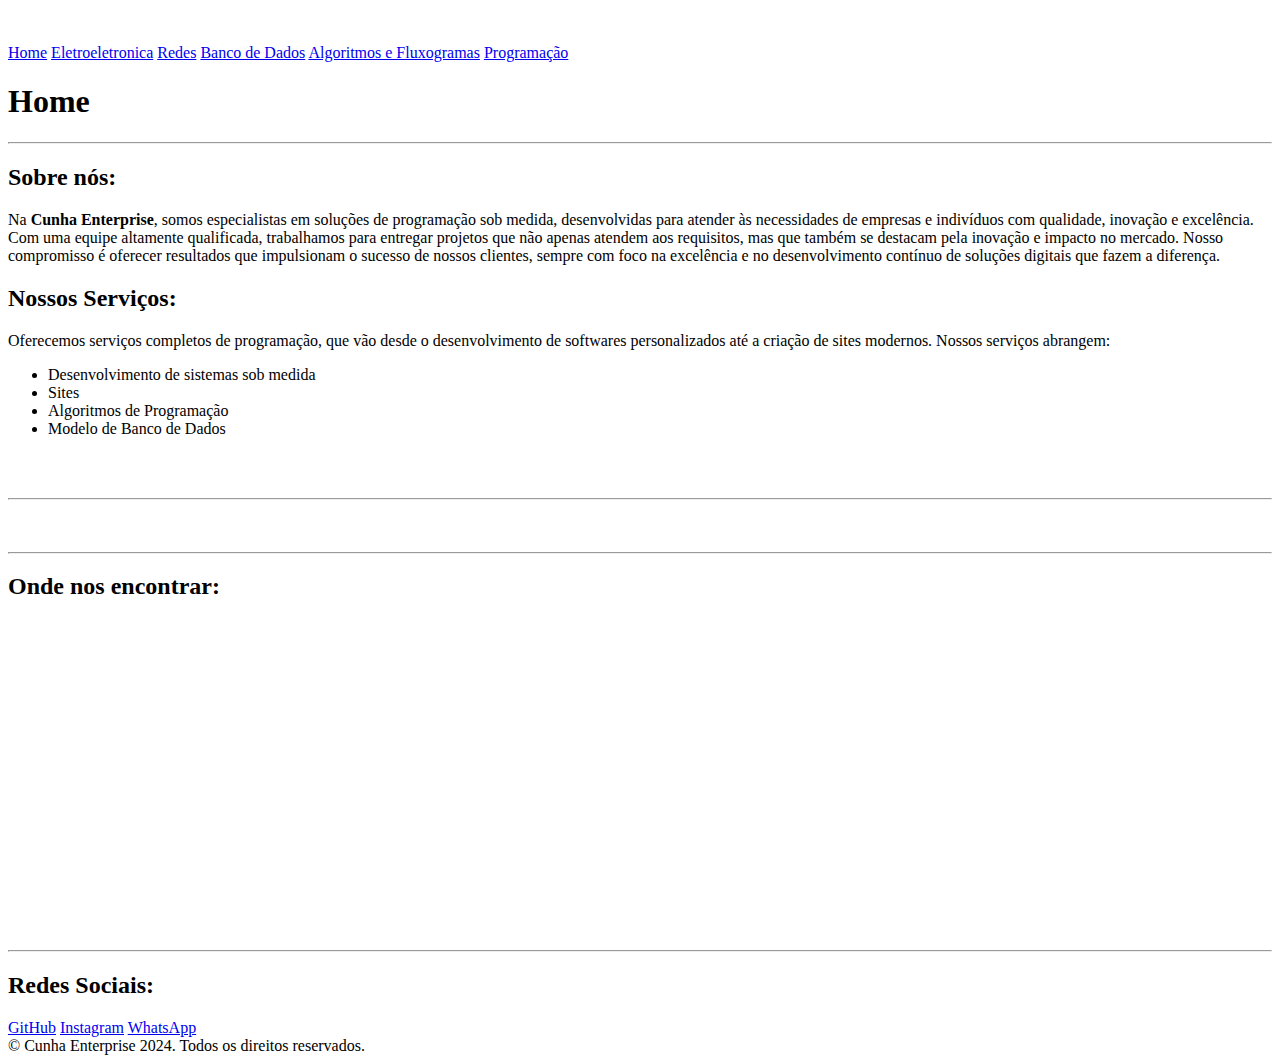
==== index.html @ 5f3d7094 "Versão do HEROBRINE" ====
<!DOCTYPE html>
<html lang="pt-BR">
<head>
    <meta charset="UTF-8">
    <meta name="viewport" content="width=device-width, initial-scale=1.0">
    <link rel="shortcut icon" href="logo_cunha_enterprise.png" type="image/x-icon">
    <link rel="stylesheet" href="style-home.css">
    <title>Página Principal</title>
</head>
<body>
    <header>
        <br><br>
        <nav>
            <a href="index.html">Home</a>
            <a href="eletroeletronica.html">Eletroeletronica</a>
            <a href="redes.html">Redes</a>
            <a href="bancoDados.html">Banco de Dados</a>
            <a href="algoritmoFluxograma.html">Algoritmos e Fluxogramas</a>
            <a href="programacao.html">Programação</a>
        </nav>
    </header>
    <main>
        <h1>Home</h1>
        <hr>
        <h2>Sobre nós:</h2>
        <p>Na <b>Cunha Enterprise</b>, somos especialistas em soluções de programação sob medida, desenvolvidas para atender às necessidades de empresas e indivíduos com qualidade, inovação e excelência. Com uma equipe altamente qualificada, trabalhamos para entregar projetos que não apenas atendem aos requisitos, mas que também se destacam pela inovação e impacto no mercado. Nosso compromisso é oferecer resultados que impulsionam o sucesso de nossos clientes, sempre com foco na excelência e no desenvolvimento contínuo de soluções digitais que fazem a diferença.</p>
        <h2>Nossos Serviços: </h2>
        <p>Oferecemos serviços completos de programação, que vão desde o desenvolvimento de softwares personalizados até a criação de sites modernos. Nossos serviços abrangem:</p>
        <ul>
            <li>Desenvolvimento de sistemas sob medida</li>
            <li>Sites</li>
            <li>Algoritmos de Programação</li>
            <li>Modelo de Banco de Dados</li>
        </ul>
        <br><br>
        <hr>
        <br>
    <br>
        <hr>
        <h2 class="center">Onde nos encontrar:</h2>
        <iframe src="https://www.google.com/maps/embed?pb=!1m18!1m12!1m3!1d5017.168004130974!2d-48.631408046914885!3d-27.229398326658927!2m3!1f0!2f0!3f0!3m2!1i1024!2i768!4f13.1!3m3!1m2!1s0x94d8a94ad26fb273%3A0xc3b8f5efdfdfc698!2sSENAI%20Tijucas!5e0!3m2!1spt-BR!2sbr!4v1730234227905!5m2!1spt-BR!2sbr" width="300" height="300" style="border:0;" allowfullscreen="" loading="lazy" referrerpolicy="no-referrer-when-downgrade"></iframe>
        <br><br>
        <hr>
        <h2 class="center">Redes Sociais:</h2>
        <nav id="redes">
            <a href="https://github.com/LucasWSalim">GitHub</a>
            <a href="https://www.instagram.com/s4lim.lucas/">Instagram</a>
            <a href="https://w.app/CunhaEnterprise">WhatsApp</a>
        </nav>
    </main>
    <footer>
        &copy; Cunha Enterprise 2024. Todos os direitos reservados.
    </footer>
</body>
</html>
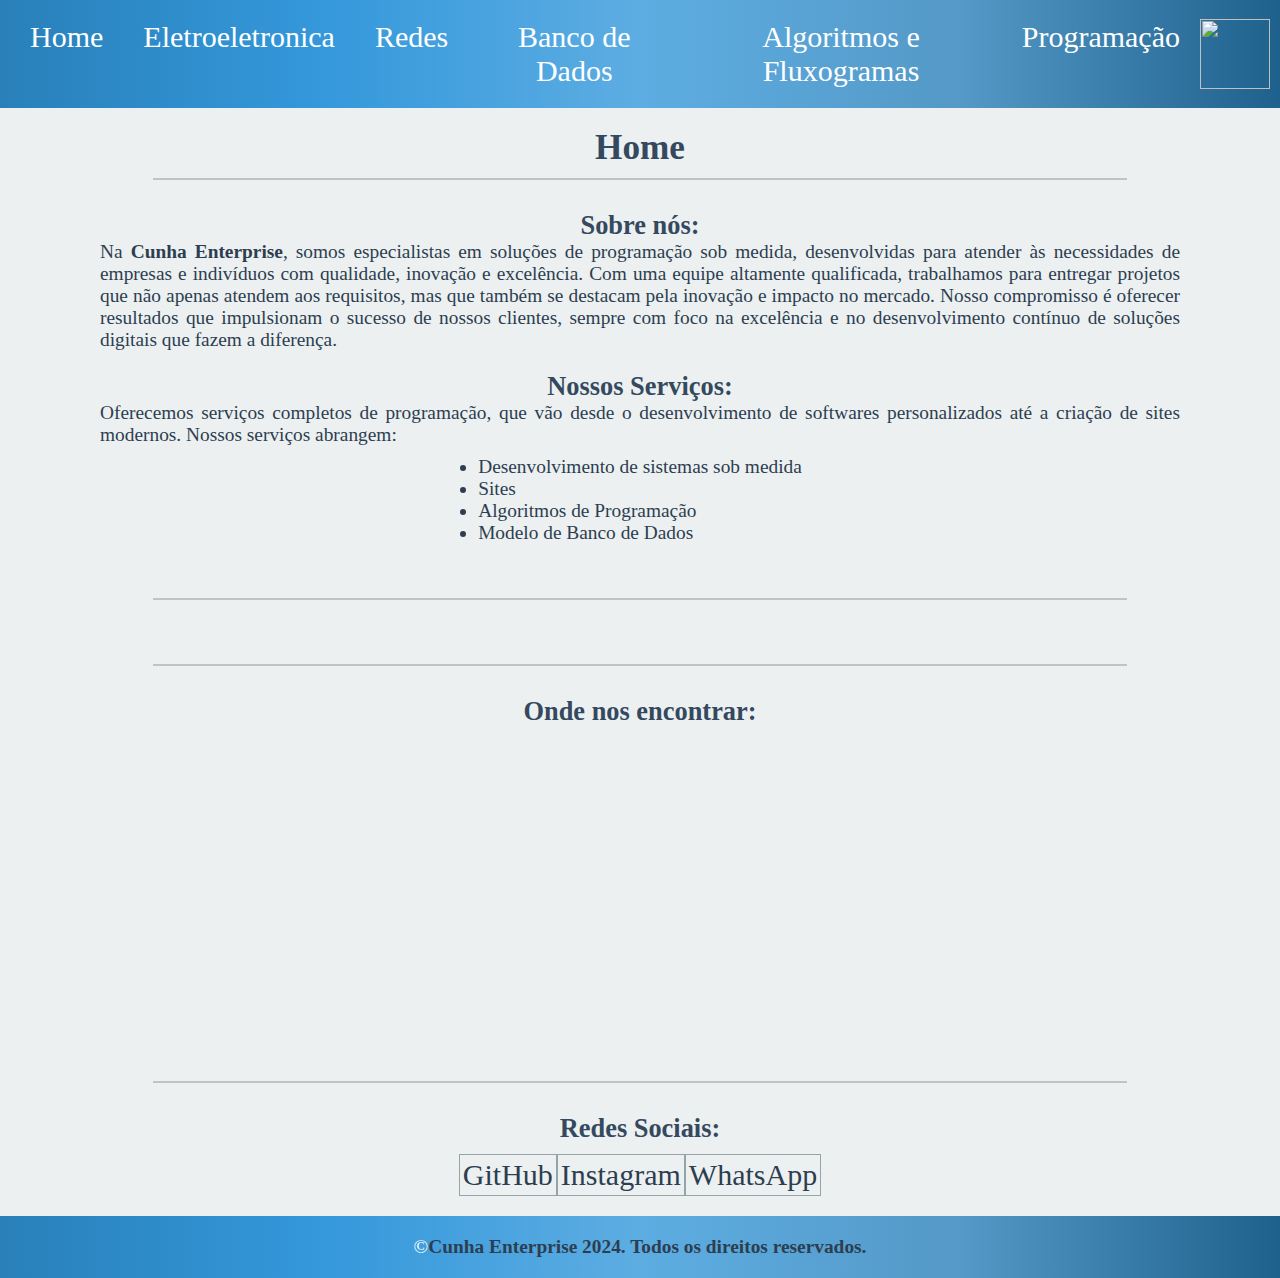
==== commit 7804c911: "final" ====
--- a/index.html
+++ b/index.html
@@ -1,55 +1,63 @@
-<!DOCTYPE html>
-<html lang="pt-BR">
-<head>
-    <meta charset="UTF-8">
-    <meta name="viewport" content="width=device-width, initial-scale=1.0">
-    <link rel="shortcut icon" href="logo_cunha_enterprise.png" type="image/x-icon">
-    <link rel="stylesheet" href="style-home.css">
-    <title>Página Principal</title>
-</head>
-<body>
-    <header>
-        <br><br>
-        <nav>
-            <a href="index.html">Home</a>
-            <a href="eletroeletronica.html">Eletroeletronica</a>
-            <a href="redes.html">Redes</a>
-            <a href="bancoDados.html">Banco de Dados</a>
-            <a href="algoritmoFluxograma.html">Algoritmos e Fluxogramas</a>
-            <a href="programacao.html">Programação</a>
-        </nav>
-    </header>
-    <main>
-        <h1>Home</h1>
-        <hr>
-        <h2>Sobre nós:</h2>
-        <p>Na <b>Cunha Enterprise</b>, somos especialistas em soluções de programação sob medida, desenvolvidas para atender às necessidades de empresas e indivíduos com qualidade, inovação e excelência. Com uma equipe altamente qualificada, trabalhamos para entregar projetos que não apenas atendem aos requisitos, mas que também se destacam pela inovação e impacto no mercado. Nosso compromisso é oferecer resultados que impulsionam o sucesso de nossos clientes, sempre com foco na excelência e no desenvolvimento contínuo de soluções digitais que fazem a diferença.</p>
-        <h2>Nossos Serviços: </h2>
-        <p>Oferecemos serviços completos de programação, que vão desde o desenvolvimento de softwares personalizados até a criação de sites modernos. Nossos serviços abrangem:</p>
-        <ul>
-            <li>Desenvolvimento de sistemas sob medida</li>
-            <li>Sites</li>
-            <li>Algoritmos de Programação</li>
-            <li>Modelo de Banco de Dados</li>
-        </ul>
-        <br><br>
-        <hr>
-        <br>
-    <br>
-        <hr>
-        <h2 class="center">Onde nos encontrar:</h2>
-        <iframe src="https://www.google.com/maps/embed?pb=!1m18!1m12!1m3!1d5017.168004130974!2d-48.631408046914885!3d-27.229398326658927!2m3!1f0!2f0!3f0!3m2!1i1024!2i768!4f13.1!3m3!1m2!1s0x94d8a94ad26fb273%3A0xc3b8f5efdfdfc698!2sSENAI%20Tijucas!5e0!3m2!1spt-BR!2sbr!4v1730234227905!5m2!1spt-BR!2sbr" width="300" height="300" style="border:0;" allowfullscreen="" loading="lazy" referrerpolicy="no-referrer-when-downgrade"></iframe>
-        <br><br>
-        <hr>
-        <h2 class="center">Redes Sociais:</h2>
-        <nav id="redes">
-            <a href="https://github.com/LucasWSalim">GitHub</a>
-            <a href="https://www.instagram.com/s4lim.lucas/">Instagram</a>
-            <a href="https://w.app/CunhaEnterprise">WhatsApp</a>
-        </nav>
-    </main>
-    <footer>
-        &copy; Cunha Enterprise 2024. Todos os direitos reservados.
-    </footer>
-</body>
+<!DOCTYPE html>
+<html lang="pt-BR">
+<head>
+    <meta charset="UTF-8">
+    <meta name="viewport" content="width=device-width, initial-scale=1.0">
+    <link rel="shortcut icon" href="logo_cunha_enterprise.png" type="image/x-icon">
+    <link rel="stylesheet" href="style-home.css">
+    <script src="menu.js" defer></script>
+    <title>Página Principal</title>
+</head>
+<body>
+    <header>
+        <nav>
+            <div class="menu-toggle" id="mobile-menu">
+                <span class="bar"></span>
+                <span class="bar"></span>
+                <span class="bar"></span>
+            </div>
+            <div class="nav-links" id="nav-links">
+                <a href="index.html">Home</a>
+                <a href="eletroeletronica.html">Eletroeletronica</a>
+                <a href="redes.html">Redes</a>
+                <a href="bancoDados.html">Banco de Dados</a>
+                <a href="algoritmoFluxograma.html">Algoritmos e Fluxogramas</a>
+                <a href="programacao.html">Programação</a>
+            </div>
+            <img src="logo_cunha_enterprise.png" class="logo_cunha">
+        </nav>
+    </header>
+    <main>
+        <h1>Home</h1>
+        <hr>
+        <h2>Sobre nós:</h2>
+        <p>Na <b>Cunha Enterprise</b>, somos especialistas em soluções de programação sob medida, desenvolvidas para atender às necessidades de empresas e indivíduos com qualidade, inovação e excelência. Com uma equipe altamente qualificada, trabalhamos para entregar projetos que não apenas atendem aos requisitos, mas que também se destacam pela inovação e impacto no mercado. Nosso compromisso é oferecer resultados que impulsionam o sucesso de nossos clientes, sempre com foco na excelência e no desenvolvimento contínuo de soluções digitais que fazem a diferença.</p>
+        <h2>Nossos Serviços: </h2>
+        <p>Oferecemos serviços completos de programação, que vão desde o desenvolvimento de softwares personalizados até a criação de sites modernos. Nossos serviços abrangem:</p>
+        <ul>
+            <li>Desenvolvimento de sistemas sob medida</li>
+            <li>Sites</li>
+            <li>Algoritmos de Programação</li>
+            <li>Modelo de Banco de Dados</li>
+        </ul>
+        <br><br>
+        <hr>
+        <br>
+    <br>
+        <hr>
+        <h2 class="center">Onde nos encontrar:</h2>
+        <iframe src="https://www.google.com/maps/embed?pb=!1m18!1m12!1m3!1d5017.168004130974!2d-48.631408046914885!3d-27.229398326658927!2m3!1f0!2f0!3f0!3m2!1i1024!2i768!4f13.1!3m3!1m2!1s0x94d8a94ad26fb273%3A0xc3b8f5efdfdfc698!2sSENAI%20Tijucas!5e0!3m2!1spt-BR!2sbr!4v1730234227905!5m2!1spt-BR!2sbr" width="300" height="300" style="border:0;" allowfullscreen="" loading="lazy" referrerpolicy="no-referrer-when-downgrade"></iframe>
+        <br><br>
+        <hr>
+        <h2 class="center">Redes Sociais:</h2>
+        <nav id="redes">
+            <a href="https://github.com/LucasWSalim">GitHub</a>
+            <a href="https://www.instagram.com/s4lim.lucas/">Instagram</a>
+            <a href="https://w.app/CunhaEnterprise">WhatsApp</a>
+        </nav>
+    </main>
+    <footer>
+        &copy; <strong>Cunha Enterprise 2024. Todos os direitos reservados.</strong> 
+    </footer>
+</body>
 </html>--- a/style-home.css
+++ b/style-home.css
@@ -0,0 +1,302 @@
+h3 {
+    color: #3498db; /* Azul */
+    font-weight: bold;
+}
+
+* {
+    text-decoration: none;
+    margin: 0;
+    padding: 0;
+    font-size: 1.1rem;
+    color: #2c3e50; /* Cor de texto mais suave */
+}
+
+::-webkit-scrollbar {
+    width: 12px;
+    background-color: #ecf0f1; /* Cor de fundo da barra de rolagem */
+}
+
+*::-webkit-scrollbar-thumb {
+    border-radius: 5px;
+    border: 2px solid #95a5a6; /* Cor do "thumb" da barra de rolagem */
+}
+
+body {
+    background-color: #ecf0f1; 
+    text-align: center;
+    height: 100vh;
+}
+
+header img {
+    height: 100px;
+}
+
+main {
+    display: flex;
+    flex-direction: column;
+    align-items: center;
+    padding: 20px 100px;
+}
+
+main section {
+    width: 80%;
+    margin: 20px 0;
+}
+
+main section img {
+    width: 30%;
+    margin: 10px 0;
+    border-radius: 10px;
+}
+
+.imagem-grande {
+    width: 90%;
+}
+
+main section img:hover {
+    border: #2980b9 1px solid; /* Azul suave */
+}
+
+.div-especial {
+    display: flex;
+    justify-content: space-around;
+    margin-top: 10px;
+    width: 90%;
+}
+
+.div-especial div,
+.div-especial section {
+    margin: 0 10px;
+    flex: 1 1 100px;
+    display: flex;
+    flex-direction: column;
+    align-items: center;
+    text-align: center;
+}
+
+.div-especial img {
+    width: 100%;
+}
+
+h1 {
+    font-size: 2rem;
+    text-align: start;
+    color: #34495e; /* Cor mais suave para o título */
+}
+
+hr {
+    border: #bdc3c7 1px solid; /* Cinza claro */
+    width: 90%;
+    margin: 10px 0;
+}
+
+.hr-especial {
+    width: 100%;
+}
+
+h2 {
+    font-size: 1.5rem;
+    text-align: start;
+    color: #34495e; /* Cor mais suave para subtítulos */
+    margin-top: 20px;
+}
+
+p {
+    text-align: justify;
+}
+
+pre {
+    text-align: start;
+    background-color: rgba(255, 255, 255, 0.8);
+    border-radius: 10px;
+    margin: 10px 0;
+    border-left: #95a5a6 5px solid; /* Cor de borda sutil */
+    transition: 0.5s;
+}
+
+pre:hover {
+    box-shadow: 0 3px 10px #34495e; /* Cor mais suave no hover */
+    transform: translateY(-3px);
+}
+
+.laranja {
+    color: #e67e22; /* Laranja mais suave */
+}
+
+.roxo {
+    color: #8e44ad; /* Roxo mais suave */
+}
+
+.verde {
+    color: #2ecc71; /* Verde suave */
+}
+
+ul {
+    margin-top: 10px;
+    text-align: start;
+}
+
+.center {
+    text-align: center;
+}
+
+iframe {
+    border: 2px #7f8c8d dotted;
+    border-radius: 10px;
+}
+
+#redes {
+    margin-top: 10px;
+}
+
+#redes a {
+    border: 1px solid #95a5a6;
+    padding: 3px;
+    color: #2c3e50; /* Cor do texto dos links */
+}
+
+#redes a:hover {
+    font-weight: bold;
+    background: linear-gradient(to right, #2980b9, #3498db, #5dade2, #5499c7, #1f618d);
+}
+
+.quest {
+    display: none;
+}
+
+.programacao {
+    background-color: rgba(255, 255, 255, 0.5);
+    width: 90%;
+    padding: 10px;
+    border-radius: 10px;
+    transition: 0.5s;
+}
+
+.programacao:hover {
+    box-shadow: 0 3px 5px #95a5a6;
+    transform: translateY(-3px);
+}
+
+button {
+    margin-top: 10px;
+    padding: 3px 5px;
+    border: 3px solid #3498db; /* Azul suave */
+    background-color: #3498db; /* Azul suave */
+    color: white;
+    transition: 0.5s;
+}
+
+button:hover {
+    background: linear-gradient(to right, #2980b9, #3498db, #5dade2, #5499c7, #1f618d);
+    background-color: transparent;
+    font-weight: bold;
+    box-shadow: 0 0 2px #3498db;
+}
+
+footer {
+    background: linear-gradient(to right, #2980b9, #3498db, #5dade2, #5499c7, #1f618d);
+    padding: 20px 0;
+    display: flex;
+    justify-content: center;
+    align-items: center;
+    color: white; /* Cor do texto no footer */
+}
+
+header {
+    background: linear-gradient(to right, #2980b9, #3498db, #5dade2, #5499c7, #1f618d);
+    padding: 10px;
+}
+
+nav {
+    display: flex;
+    justify-content: space-between;
+    align-items: center;
+}
+
+a {
+    color: white; /* Cor do texto dos links */
+    text-decoration: none;
+    padding: 10px;
+    font-size: 30px;
+}
+
+a:hover {
+    background-color: #555;
+}
+
+.nav-links {
+    display: flex;
+}
+
+.nav-links a {
+    margin: 0 10px;
+}
+
+.menu-toggle {
+    display: none;
+    flex-direction: column;
+    cursor: pointer;
+}
+
+.bar {
+    width: 25px;
+    height: 4px;
+    background-color: white;
+    margin: 4px 0;
+}
+
+@media screen and (max-width: 768px) {
+    .nav-links {
+        display: none;
+        width: 100%;
+        text-align: center;
+    }
+
+    .nav-links a {
+        display: block;
+        padding: 15px;
+        width: 100%;
+    }
+
+    .menu-toggle {
+        display: flex;
+    }
+
+    .nav-links.active {
+        display: block;
+    }
+
+    button {
+        width: 90%;
+        height: auto;
+    }
+
+    a {
+        padding: 0px;
+    }
+
+    p {
+        padding: 0px;
+        text-align: center;
+    }
+
+    img {
+        justify-content: center;
+        display: block;
+    }
+
+    iframe {
+        width: 125%;
+        height: auto;
+    }
+}
+
+.logo_cunha {
+    height: 70px;
+    width: 70px;
+}
+
+.img-especial {
+    width: 450px;
+    height: 275px;
+}